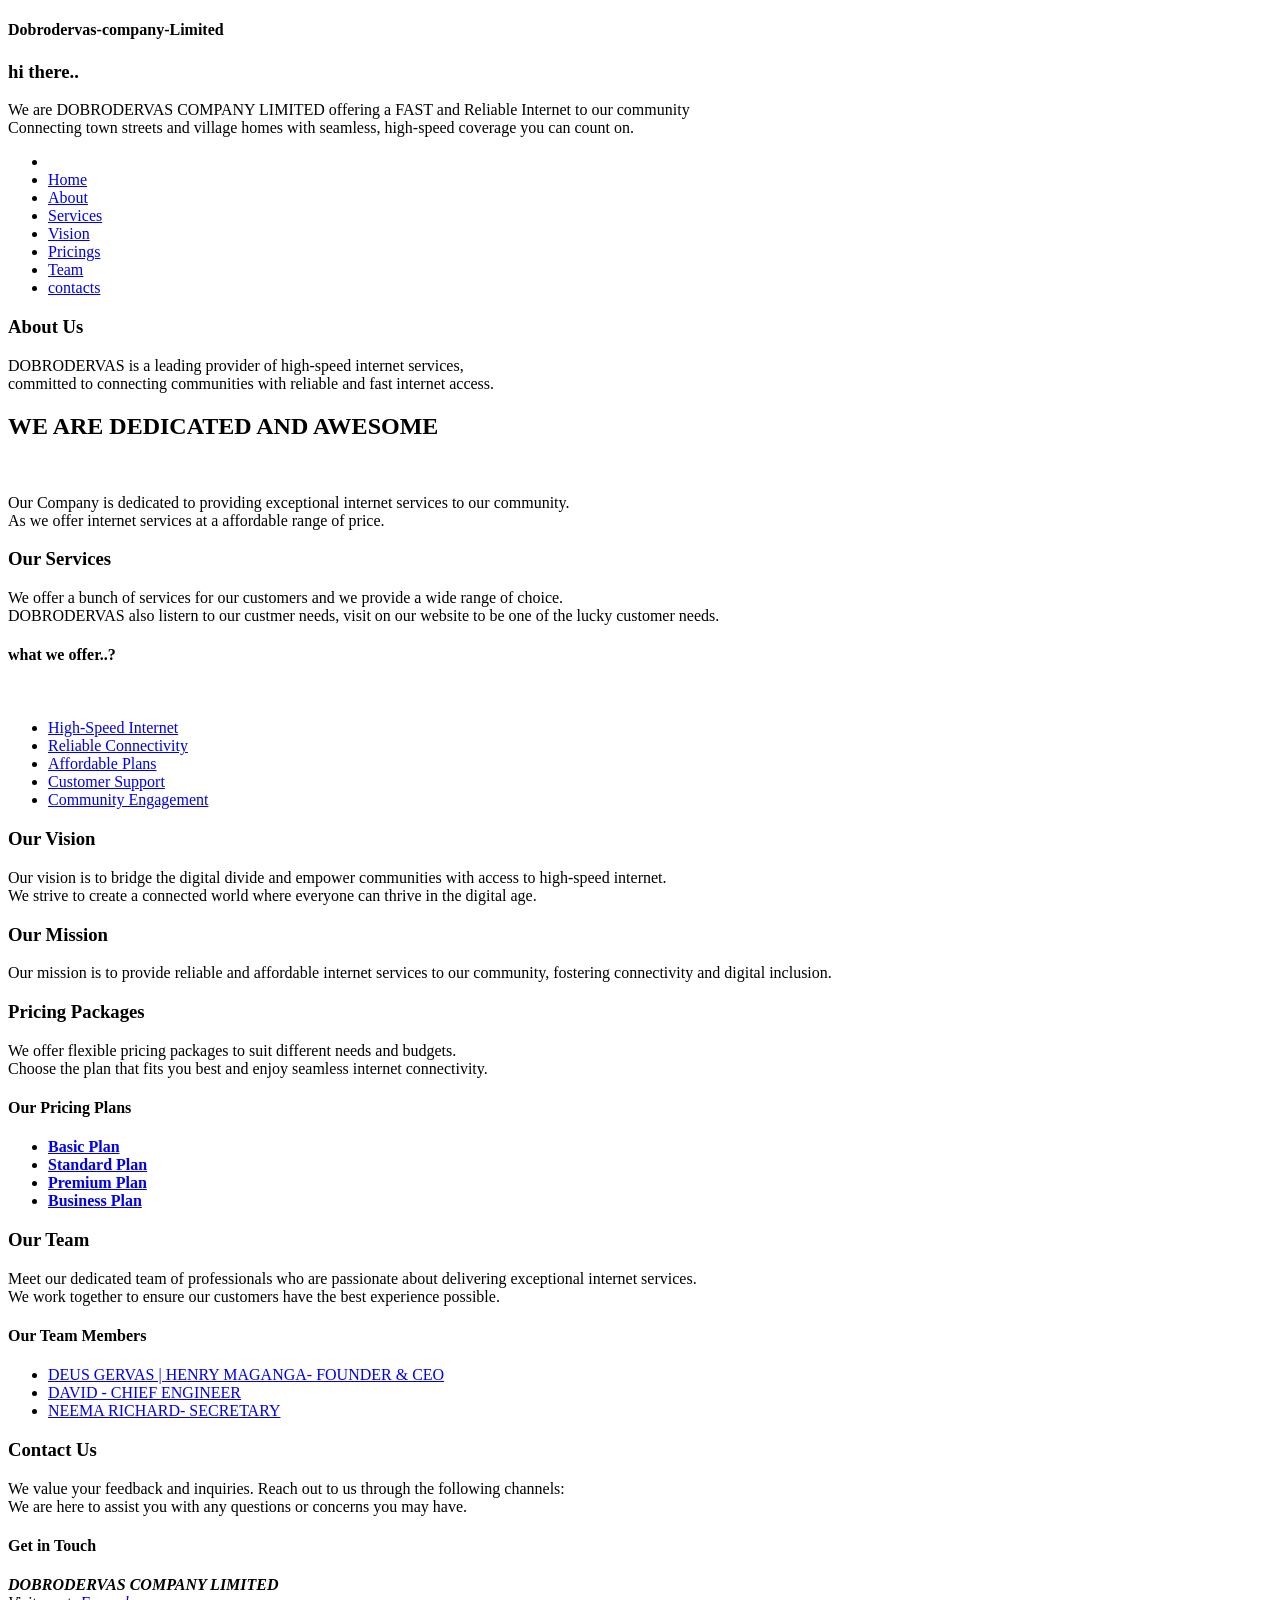
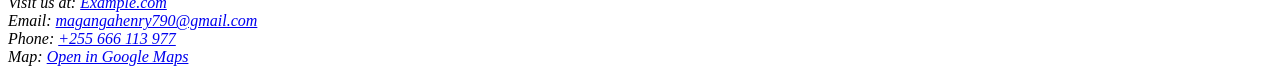
==== index.html @ 9a57b75b "move site files to root for GitHub Pages" ====
<!DOCTYPE html>
<html lang="en">

<head>
    <meta charset="UTF-8">
    <meta name="viewport" content="width=device-width, initial-scale=1.0">
    <title>Document</title>
</head>

<body>

    <!--header for the dobrodervas site--->
    <header>
        <!---the home page section--->
        <h4>Dobrodervas-company-Limited</h4>
        <h3>hi there..</h3>
        <p>We are DOBRODERVAS COMPANY LIMITED offering a FAST and Reliable Internet to our community<br>Connecting town
            streets and village homes with seamless, high-speed coverage you can count on. </p>
    </header>

    <!--navigation menu for dobrodervas site-->
    <nav>
        <ul>
            <li>
            <li><a href="#">Home</a></li>
            <li><a href="#">About</a></li>
            <li><a href="#">Services</a></li>
            <li><a href="#">Vision</a></li>
            <li><a href="#">Pricings</a></li>
            <li><a href="#">Team</a></li>
            <li><a href="#">contacts</a></li>
            </li>
        </ul>
    </nav>

    <!--main content-for dobrodervas site -->
    <main>

        <!--the about page section-->

        <section>

            <h3>About Us</h3>
            <p>DOBRODERVAS is a leading provider of high-speed internet services,<br>committed to connecting communities
                with reliable and fast internet access.</p>

            <div>
                <!--here i am going to align the image horizontally with the text-->
                <header>
                    <h2>WE ARE DEDICATED AND AWESOME</h2>
                    <img src="" alt="">
                    <p>Our Company is dedicated to providing exceptional internet services to our community.<br>As
                        we offer internet services at a affordable range of price.</p>

                </header>
            </div>
        </section>

        <!---- the services section----->
        <section>
            <h3>Our Services</h3>
            <p>We offer a bunch of services for our customers and we provide a wide range of choice.<br> DOBRODERVAS
                also listern to our custmer needs, visit on our website to be one of the lucky customer needs.</p>
            <header>
                <h4>what we offer..?</h4>
                <!---here i should remember to align the engineer picture with the text --->
                <img src="" alt="">
                <nav>
                    <ul>
                        <li><a href="#">High-Speed Internet</a></li>
                        <li><a href="#">Reliable Connectivity</a></li>
                        <li><a href="#">Affordable Plans</a></li>
                        <li><a href="#">Customer Support</a></li>
                        <li><a href="#">Community Engagement</a></li>
                    </ul>
                </nav>
            </header>
        </section>

        <!--- the vision section  of the company---->

        <section>
            <h3>Our Vision</h3>
            <p>Our vision is to bridge the digital divide and empower communities with access to high-speed
                internet.<br>We
                strive to create a connected world where everyone can thrive in the digital age.</p>
            <h3>Our Mission</h3>
            <p>Our mission is to provide reliable and affordable internet services to our community, fostering
                connectivity and digital inclusion.</p>
        </section>

        <!---the pricing package section ---->

        <section>
            <h3>Pricing Packages</h3>
            <p>We offer flexible pricing packages to suit different needs and budgets.<br>Choose the plan that fits you
                best and enjoy seamless internet connectivity.</p>
            <header>
                <h4>Our Pricing Plans</h4>
                <nav>
                    <ul>
                        <li><a href="#">
                                <strong>Basic Plan</strong>
                                <span></span></a></li>
                        <li><a href="#">
                                <strong>Standard Plan</strong>
                                <span></span></a></li>
                        <li><a href="#">
                                <strong>Premium Plan</strong>
                                <span></span></a></li>
                        <li><a href="#">
                                <strong>Business Plan</strong>
                                <span></span></a></li>
                    </ul>
                </nav>
            </header>
        </section>

        <!----the team section of the company----->
        <section>
            <h3>Our Team</h3>
            <p>Meet our dedicated team of professionals who are passionate about delivering exceptional internet
                services.<br>We work together to ensure our customers have the best experience possible.</p>
            <header>
                <h4>Our Team Members</h4>
                <nav>
                    <ul>
                        <li><a href="#"><img src="" alt=""><span>DEUS GERVAS | HENRY MAGANGA- FOUNDER & CEO</span></a>
                        </li>
                        <li><a href="#"><img src="" alt=""><span>DAVID - CHIEF ENGINEER</span></a></li>
                        <li><a href="#"><img src="" alt=""><span></span>NEEMA RICHARD- SECRETARY</span></a></li>

                    </ul>
                </nav>
            </header>
        </section>
        <!--the contact section for the company---->
        <section>
            <h3>Contact Us</h3>
            <p>We value your feedback and inquiries. Reach out to us through the following channels:<br>We are here to
                assist you with any questions or concerns you may have.</p>
            <header>
                <h4>Get in Touch</h4>
                <address>
                    <strong>DOBRODERVAS COMPANY LIMITED</strong><br>
                    Visit us at: <a href="https://example.com">Example.com</a><br>
                    Email: <a href="mailto:magangahenry790@gmail.com">magangahenry790@gmail.com</a><br>
                    Phone: <a href="tel:+255666113977">+255 666 113 977</a><br>
                    Map: <a href="https://google.com" target="_masumbwe">Open in Google Maps</a>
                </address>

            </header>
        </section>

    </main>
</body>

</html>
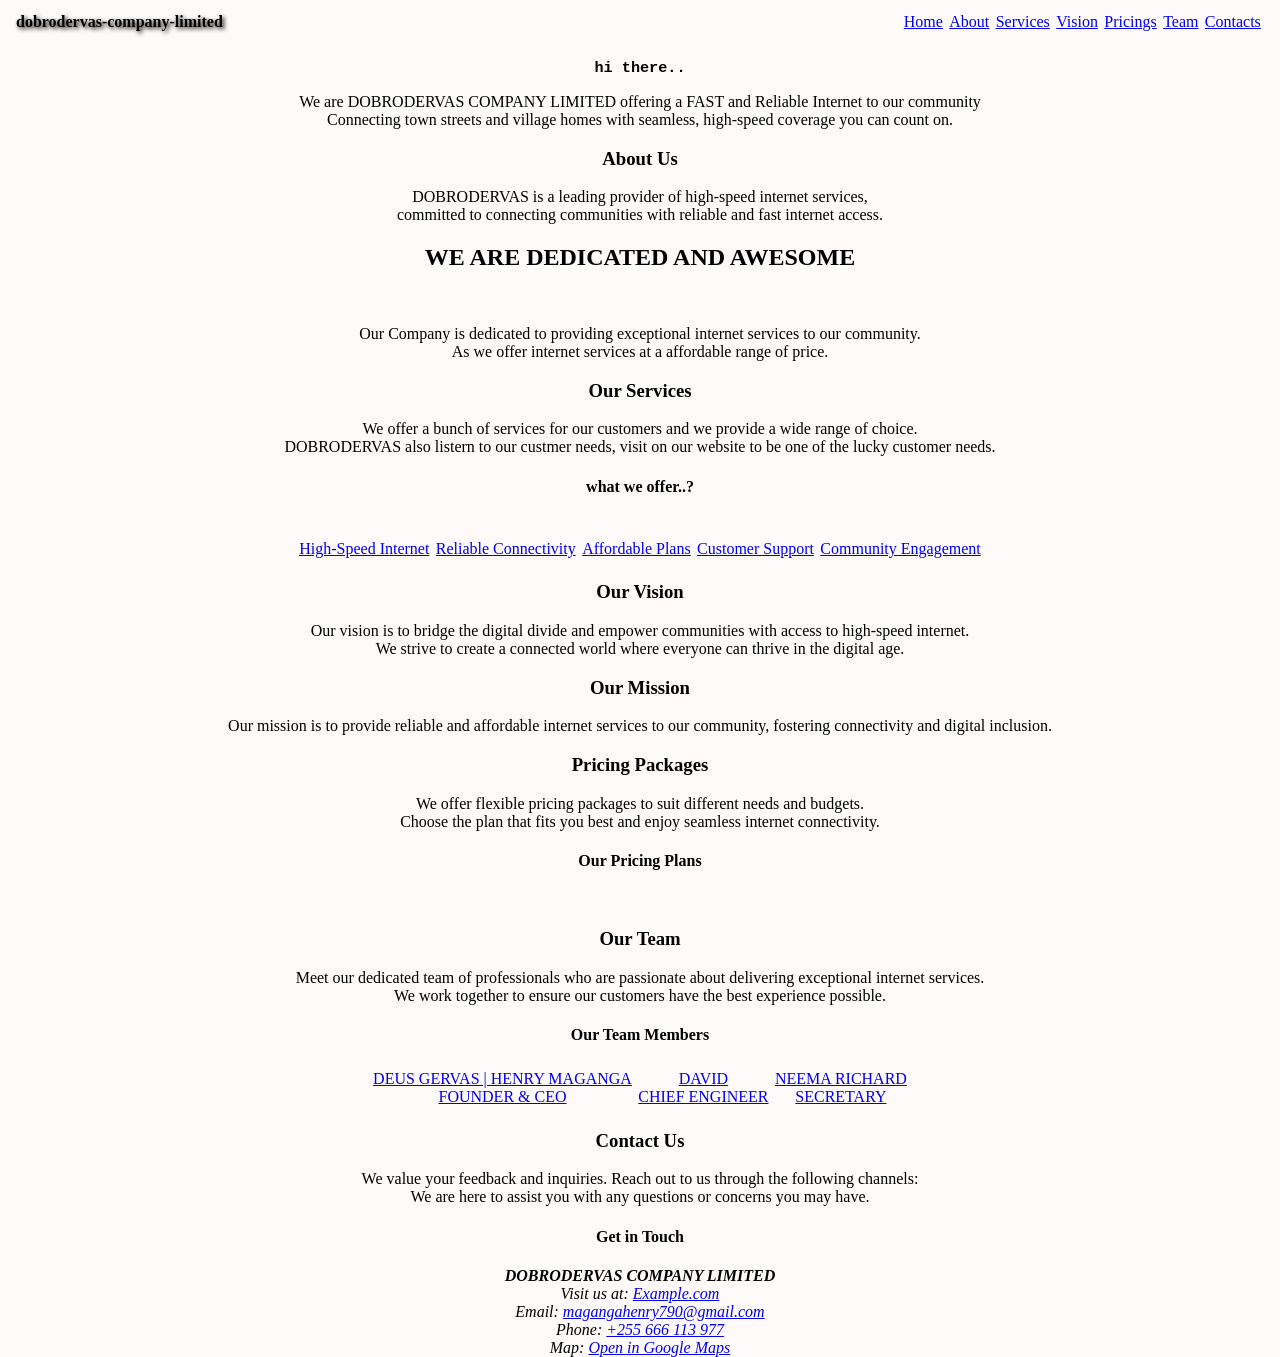
==== commit 8cb94508: "commit css logic and modified html" ====
--- a/index.html
+++ b/index.html
@@ -4,41 +4,46 @@
 <head>
     <meta charset="UTF-8">
     <meta name="viewport" content="width=device-width, initial-scale=1.0">
+    <link rel="stylesheet" href="style.css">
     <title>Document</title>
 </head>
 
 <body>
 
-    <!--header for the dobrodervas site--->
-    <header>
-        <!---the home page section--->
-        <h4>Dobrodervas-company-Limited</h4>
-        <h3>hi there..</h3>
-        <p>We are DOBRODERVAS COMPANY LIMITED offering a FAST and Reliable Internet to our community<br>Connecting town
-            streets and village homes with seamless, high-speed coverage you can count on. </p>
-    </header>
+<header class="site-header">
+    <h4 class="dobro">Dobrodervas-company-Limited</h4>
 
-    <!--navigation menu for dobrodervas site-->
+    <!-- navigation menu for dobrodervas site -->
     <nav>
         <ul>
-            <li>
             <li><a href="#">Home</a></li>
             <li><a href="#">About</a></li>
             <li><a href="#">Services</a></li>
             <li><a href="#">Vision</a></li>
             <li><a href="#">Pricings</a></li>
             <li><a href="#">Team</a></li>
-            <li><a href="#">contacts</a></li>
-            </li>
+            <li><a href="#">Contacts</a></li>
         </ul>
     </nav>
+</header>
+
+
+    <!--header for the dobrodervas site--->
+    <header class="default-home">
+        <!---the home page section--->
+        
+        <h3 class="hi">hi there..</h3>
+        <p>We are DOBRODERVAS COMPANY LIMITED offering a FAST and Reliable Internet to our community<br>Connecting town
+            streets and village homes with seamless, high-speed coverage you can count on. </p>
+    </header>
+
 
     <!--main content-for dobrodervas site -->
     <main>
 
         <!--the about page section-->
 
-        <section>
+        <section class="about">
 
             <h3>About Us</h3>
             <p>DOBRODERVAS is a leading provider of high-speed internet services,<br>committed to connecting communities
@@ -57,7 +62,7 @@
         </section>
 
         <!---- the services section----->
-        <section>
+        <section class="services">
             <h3>Our Services</h3>
             <p>We offer a bunch of services for our customers and we provide a wide range of choice.<br> DOBRODERVAS
                 also listern to our custmer needs, visit on our website to be one of the lucky customer needs.</p>
@@ -65,7 +70,7 @@
                 <h4>what we offer..?</h4>
                 <!---here i should remember to align the engineer picture with the text --->
                 <img src="" alt="">
-                <nav>
+                <nav class="offer-tag">
                     <ul>
                         <li><a href="#">High-Speed Internet</a></li>
                         <li><a href="#">Reliable Connectivity</a></li>
@@ -79,7 +84,7 @@
 
         <!--- the vision section  of the company---->
 
-        <section>
+        <section class="vision">
             <h3>Our Vision</h3>
             <p>Our vision is to bridge the digital divide and empower communities with access to high-speed
                 internet.<br>We
@@ -91,51 +96,47 @@
 
         <!---the pricing package section ---->
 
-        <section>
+        <section class="pricing">
             <h3>Pricing Packages</h3>
             <p>We offer flexible pricing packages to suit different needs and budgets.<br>Choose the plan that fits you
                 best and enjoy seamless internet connectivity.</p>
             <header>
                 <h4>Our Pricing Plans</h4>
-                <nav>
-                    <ul>
-                        <li><a href="#">
-                                <strong>Basic Plan</strong>
-                                <span></span></a></li>
-                        <li><a href="#">
-                                <strong>Standard Plan</strong>
-                                <span></span></a></li>
-                        <li><a href="#">
-                                <strong>Premium Plan</strong>
-                                <span></span></a></li>
-                        <li><a href="#">
-                                <strong>Business Plan</strong>
-                                <span></span></a></li>
-                    </ul>
-                </nav>
+                <div class="pricing-marquee">
+                    <span>
+                        <nav class="pricing-plan">
+                            <ul>
+                                <li><a href="#"><strong>Basic Plan</strong></a></li>
+                                <li><a href="#"><strong>Standard Plan</strong></a></li>
+                                <li><a href="#"><strong>Premium Plan</strong></a></li>
+                                <li><a href="#"><strong>Business Plan</strong></a></li>
+                            </ul>
+                        </nav>
+                    </span>
+                </div>
             </header>
         </section>
 
         <!----the team section of the company----->
-        <section>
+        <section class="team">
             <h3>Our Team</h3>
             <p>Meet our dedicated team of professionals who are passionate about delivering exceptional internet
                 services.<br>We work together to ensure our customers have the best experience possible.</p>
             <header>
                 <h4>Our Team Members</h4>
-                <nav>
+                <nav class="team-members">
                     <ul>
-                        <li><a href="#"><img src="" alt=""><span>DEUS GERVAS | HENRY MAGANGA- FOUNDER & CEO</span></a>
+                        <li><a href="#"><img src="" alt=""><span>DEUS GERVAS | HENRY MAGANGA<br>FOUNDER & CEO</span></a>
                         </li>
-                        <li><a href="#"><img src="" alt=""><span>DAVID - CHIEF ENGINEER</span></a></li>
-                        <li><a href="#"><img src="" alt=""><span></span>NEEMA RICHARD- SECRETARY</span></a></li>
+                        <li><a href="#"><img src="" alt=""><span>DAVID<br> CHIEF ENGINEER</span></a></li>
+                        <li><a href="#"><img src="" alt=""><span></span>NEEMA RICHARD<br> SECRETARY</span></a></li>
 
                     </ul>
                 </nav>
             </header>
         </section>
         <!--the contact section for the company---->
-        <section>
+        <section class="contact">
             <h3>Contact Us</h3>
             <p>We value your feedback and inquiries. Reach out to us through the following channels:<br>We are here to
                 assist you with any questions or concerns you may have.</p>
--- a/style.css
+++ b/style.css
@@ -0,0 +1,143 @@
+body{
+    margin:0;
+    padding:0;
+    background-color:snow;
+}
+
+/* the shared parent controls the side-by-side layout */
+.site-header {
+    display: flex;
+    justify-content: space-between; 
+    align-items: center;            
+    background-color: snow;
+    padding: 0.5em 1em;
+}
+
+/* css for the navigation bar */
+nav {
+    color: black;
+    display: flex;
+   
+}
+
+/* make the marker disappear */
+nav ul {
+    list-style-type: none;
+    display: flex;   
+    margin: 0;
+    padding: 0;
+}
+
+/* make the elements in a single line */
+nav ul li {
+    display: inline-block;
+    margin: 0.3em 0.2em;
+}
+
+/* css for the heading of dobrodervas company limited */
+.dobro {
+    margin: 0;            
+    color: black;
+    font-family: cursive;
+    text-transform: lowercase;
+    text-shadow: 2px 2px 4px #000000;
+}
+.hi{
+    text-align:center;
+    color:black;
+    font-family:monospace   ;
+}
+.default-home {
+    background-color: snow;
+    text-align: center;
+}
+
+.about {
+    text-align: center;
+}
+
+.services {
+    text-align: center;
+}
+
+
+/*the services section */
+
+.offer-tag {
+    list-style-type: none;
+    display: flex;
+    justify-content: center;
+    gap: 2em;
+}
+
+.vision {
+    text-align: center;
+}
+
+.pricing {
+    text-align: center;
+}
+
+.team {
+    text-align: center;
+}
+
+.contact {
+    text-align: center;
+}
+
+.team-members {
+    list-style-type: none;
+    display: flex;
+    justify-content: center;
+    gap: 2em;
+}
+
+.pricing-plan {
+    list-style-type: none;
+    display: flex;
+    justify-content: center;
+    gap: 2em;
+}
+
+
+/*the css for marquee effect for the pricing packages*/
+.pricing-marquee {
+    margin: 0 auto;
+    white-space: nowrap;
+    overflow: hidden;
+}
+
+.pricing-marquee span {
+    display: inline-block;
+    padding-left: 100%;
+    text-indent: 0;
+    -webkit-animation: pricing-marquee 45s linear infinite;
+    animation: pricing-marquee 45s linear infinite;
+}
+
+.pricing-marquee span:hover {
+    animation-play-state: paused;
+}
+
+/* keep the list items inline so they scroll as one row */
+.pricing-plan ul {
+    display: inline-flex;
+    list-style: none;
+    margin: 0;
+    padding: 0;
+}
+
+.pricing-plan ul li {
+    margin: 0 2em;
+}
+
+@keyframes pricing-marquee {
+    0% {
+        transform: translate(0, 0);
+    }
+
+    100% {
+        transform: translate(-100%, 0);
+    }
+}
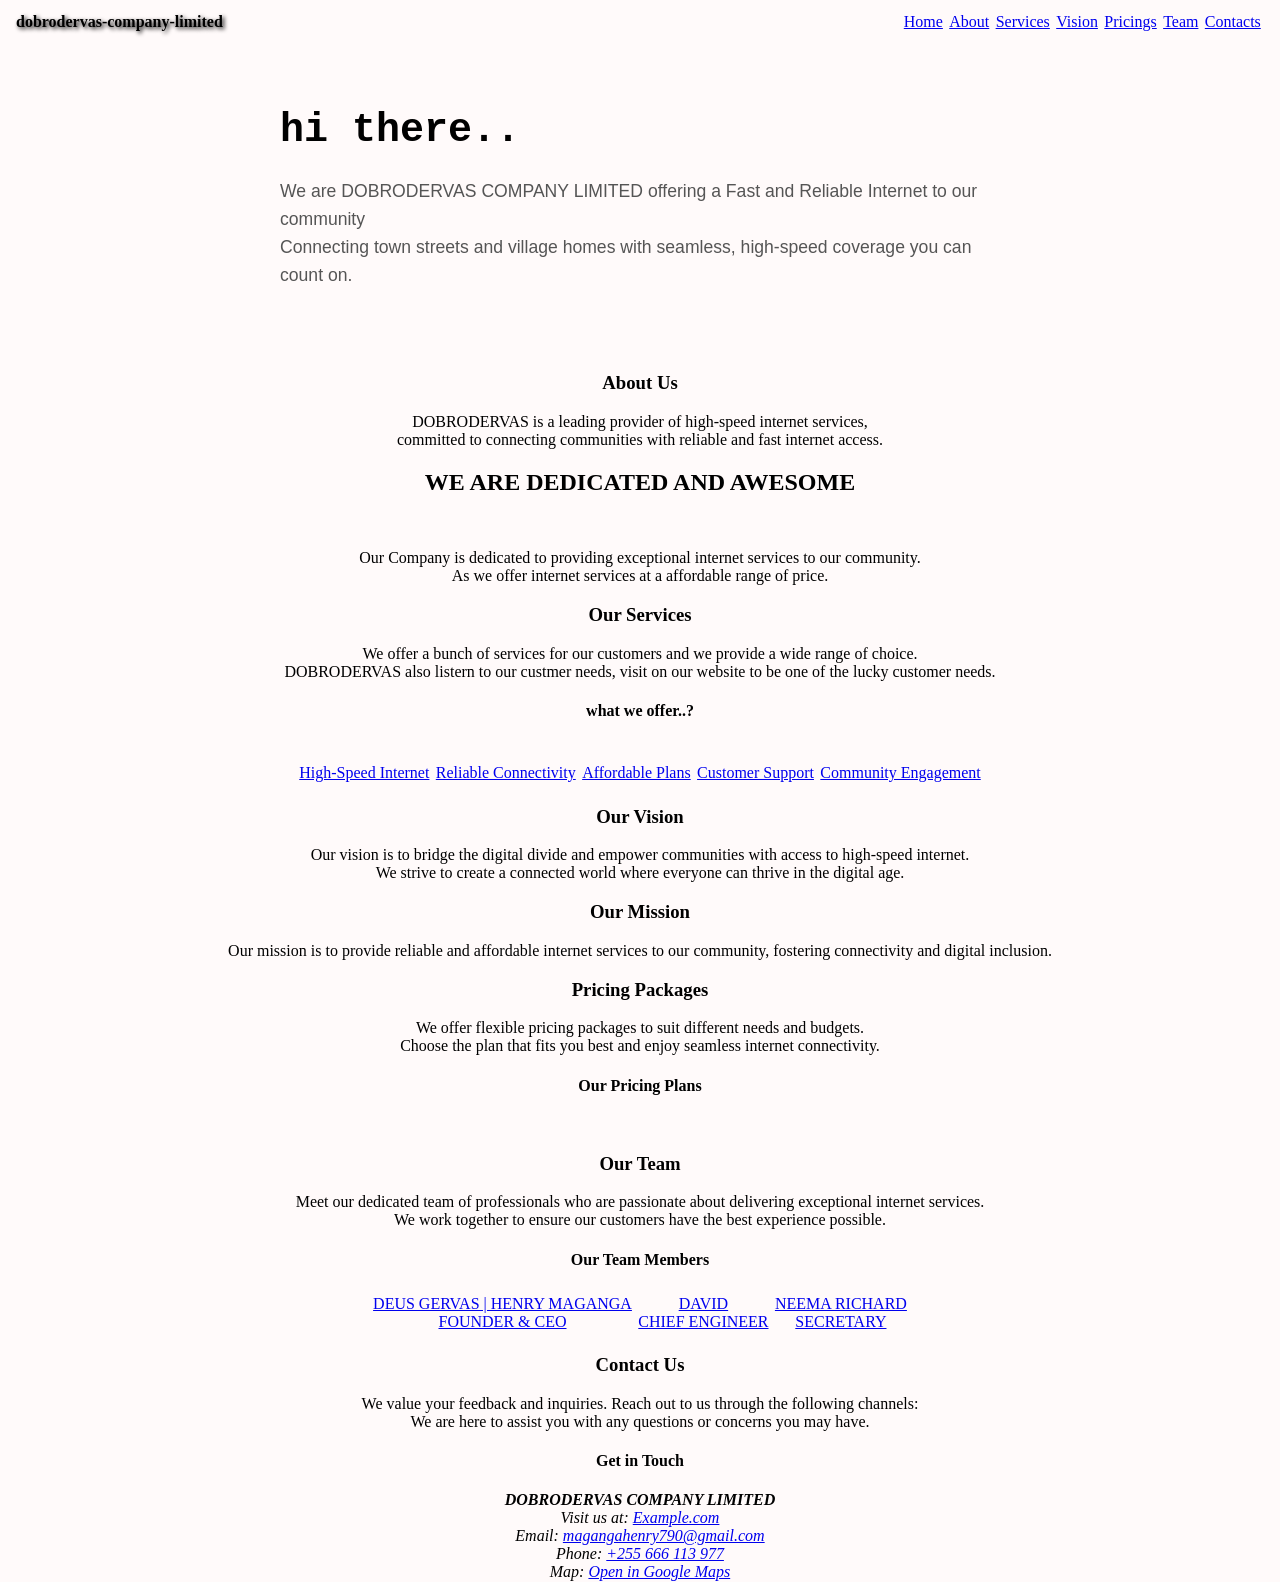
==== commit 88064c81: "adding some grid features and changing the layout style for html" ====
--- a/index.html
+++ b/index.html
@@ -33,7 +33,7 @@
         <!---the home page section--->
         
         <h3 class="hi">hi there..</h3>
-        <p>We are DOBRODERVAS COMPANY LIMITED offering a FAST and Reliable Internet to our community<br>Connecting town
+        <p>We are DOBRODERVAS COMPANY LIMITED offering a Fast and Reliable Internet to our community<br>Connecting town
             streets and village homes with seamless, high-speed coverage you can count on. </p>
     </header>
 
--- a/style.css
+++ b/style.css
@@ -140,4 +140,35 @@
     100% {
         transform: translate(-100%, 0);
     }
-}+}
+
+
+/*css for grid system for the home page */
+header.default-home {
+  display: grid;
+  /* Centered content column */
+  grid-template-columns: minmax(auto, 720px); 
+  justify-content: center;
+  align-content: center;
+  row-gap: 1.5rem;
+  padding: 4rem 1rem;
+}
+
+header.default-home .hi {
+  font-family: monospace, sans-serif;
+  font-size: 2.5rem;
+  font-weight: bold;
+  margin: 0;
+  /* Forces left alignment to perfectly line up with the text below */
+  text-align: left; 
+}
+
+header.default-home p {
+  font-family: sans-serif;
+  font-size: 1.1rem;
+  line-height: 1.6;
+  color: #555555;
+  margin: 0;
+  /* Forces left alignment for parallel lines */
+  text-align: left; 
+}
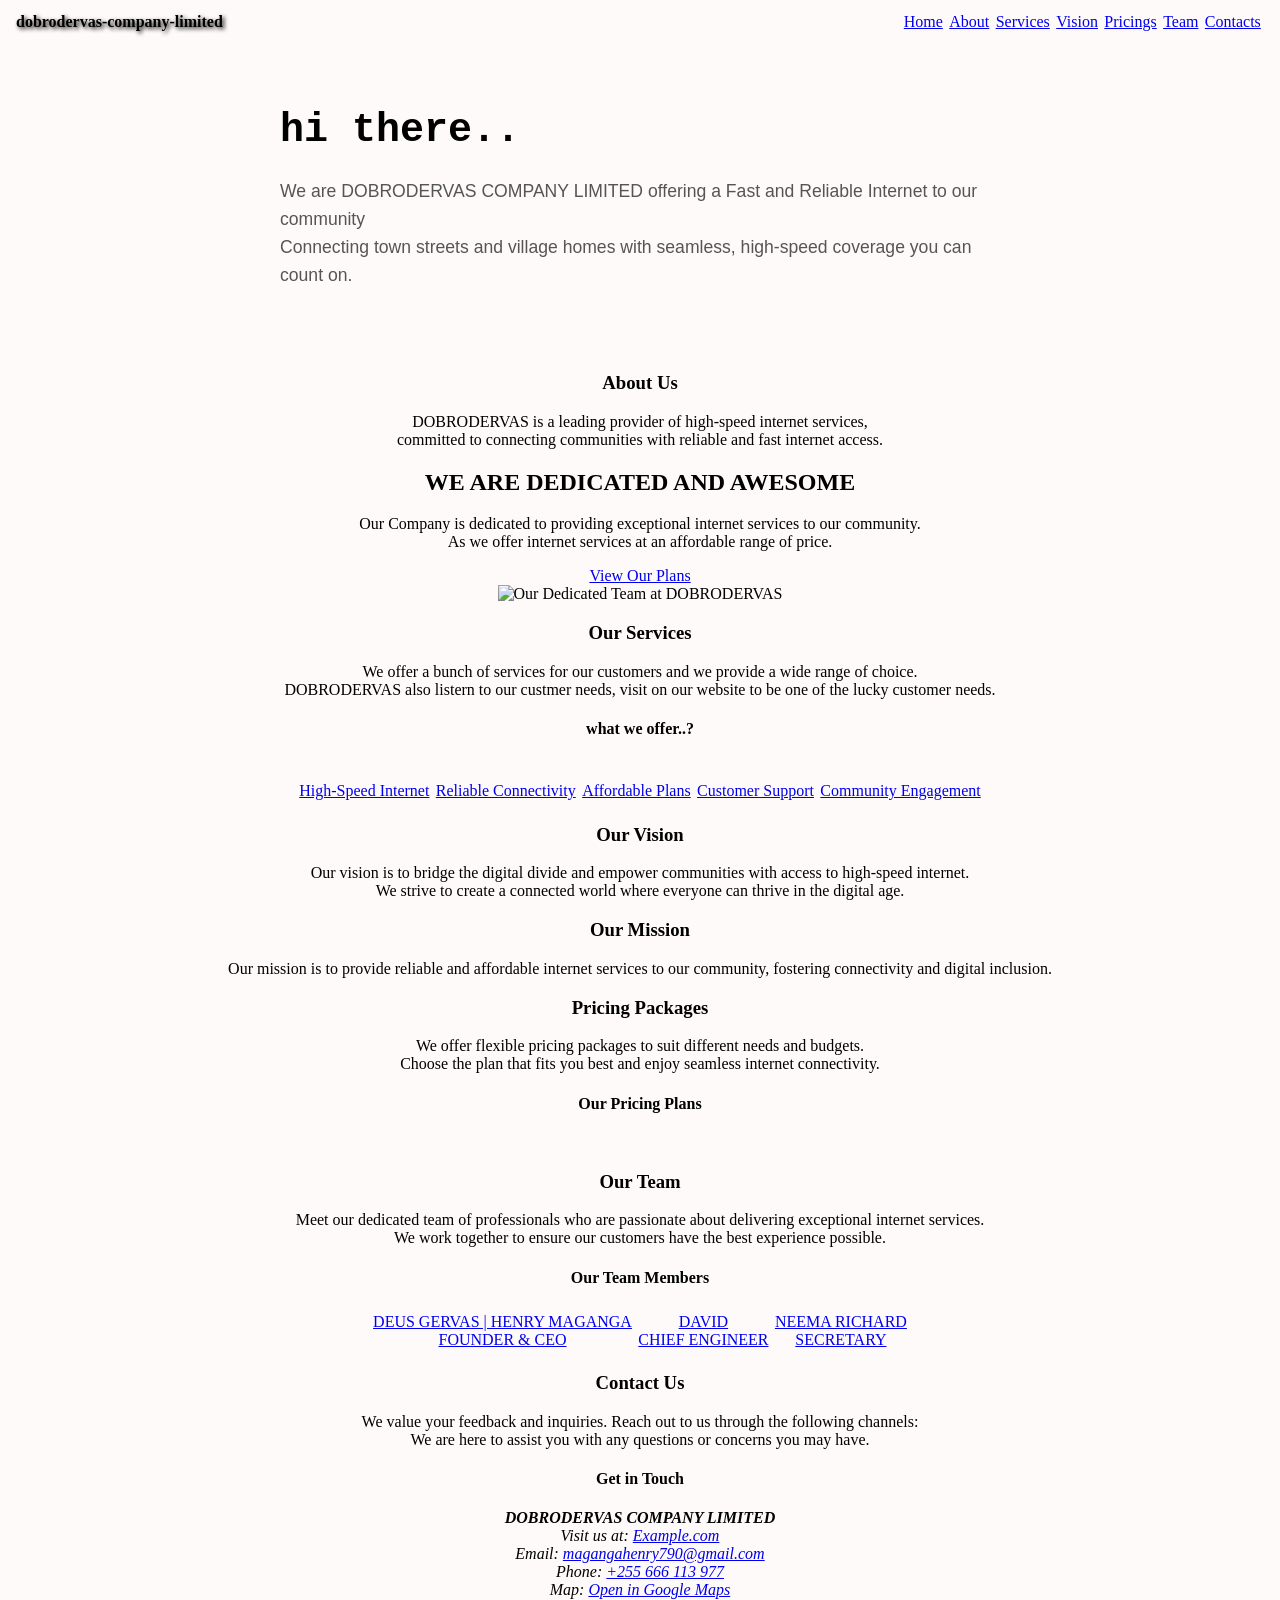
==== commit f441651f: "commit grid layout for the home page and html modification" ====
--- a/index.html
+++ b/index.html
@@ -10,28 +10,28 @@
 
 <body>
 
-<header class="site-header">
-    <h4 class="dobro">Dobrodervas-company-Limited</h4>
+    <header class="site-header">
+        <h4 class="dobro">Dobrodervas-company-Limited</h4>
 
-    <!-- navigation menu for dobrodervas site -->
-    <nav>
-        <ul>
-            <li><a href="#">Home</a></li>
-            <li><a href="#">About</a></li>
-            <li><a href="#">Services</a></li>
-            <li><a href="#">Vision</a></li>
-            <li><a href="#">Pricings</a></li>
-            <li><a href="#">Team</a></li>
-            <li><a href="#">Contacts</a></li>
-        </ul>
-    </nav>
-</header>
+        <!-- navigation menu for dobrodervas site -->
+        <nav>
+            <ul>
+                <li><a href="#">Home</a></li>
+                <li><a href="#">About</a></li>
+                <li><a href="#">Services</a></li>
+                <li><a href="#">Vision</a></li>
+                <li><a href="#">Pricings</a></li>
+                <li><a href="#">Team</a></li>
+                <li><a href="#">Contacts</a></li>
+            </ul>
+        </nav>
+    </header>
 
 
     <!--header for the dobrodervas site--->
     <header class="default-home">
         <!---the home page section--->
-        
+
         <h3 class="hi">hi there..</h3>
         <p>We are DOBRODERVAS COMPANY LIMITED offering a Fast and Reliable Internet to our community<br>Connecting town
             streets and village homes with seamless, high-speed coverage you can count on. </p>
@@ -41,25 +41,36 @@
     <!--main content-for dobrodervas site -->
     <main>
 
+
+
         <!--the about page section-->
 
+        <!-- The About Page Section -->
         <section class="about">
-
             <h3>About Us</h3>
             <p>DOBRODERVAS is a leading provider of high-speed internet services,<br>committed to connecting communities
                 with reliable and fast internet access.</p>
 
-            <div>
-                <!--here i am going to align the image horizontally with the text-->
-                <header>
+            <!-- Grid Container for Layout -->
+            <div class="grid-container">
+
+                <!-- The Text Block -->
+                <div class="text-block">
                     <h2>WE ARE DEDICATED AND AWESOME</h2>
-                    <img src="" alt="">
-                    <p>Our Company is dedicated to providing exceptional internet services to our community.<br>As
-                        we offer internet services at a affordable range of price.</p>
+                    <p>Our Company is dedicated to providing exceptional internet services to our community.<br>As we
+                        offer internet services at an affordable range of price.</p>
 
-                </header>
+                    <!-- Added Missing Call-to-Action Button -->
+                    <a href="#services" class="cta-button">View Our Plans</a>
+                </div>
+
+                <!-- The Image Block (Remember to replace 'images/team.jpg' with your actual file path) -->
+                <img src="images/team.jpg" alt="Our Dedicated Team at DOBRODERVAS">
+
             </div>
         </section>
+
+
 
         <!---- the services section----->
         <section class="services">
--- a/style.css
+++ b/style.css
@@ -172,3 +172,4 @@
   /* Forces left alignment for parallel lines */
   text-align: left; 
 }
+
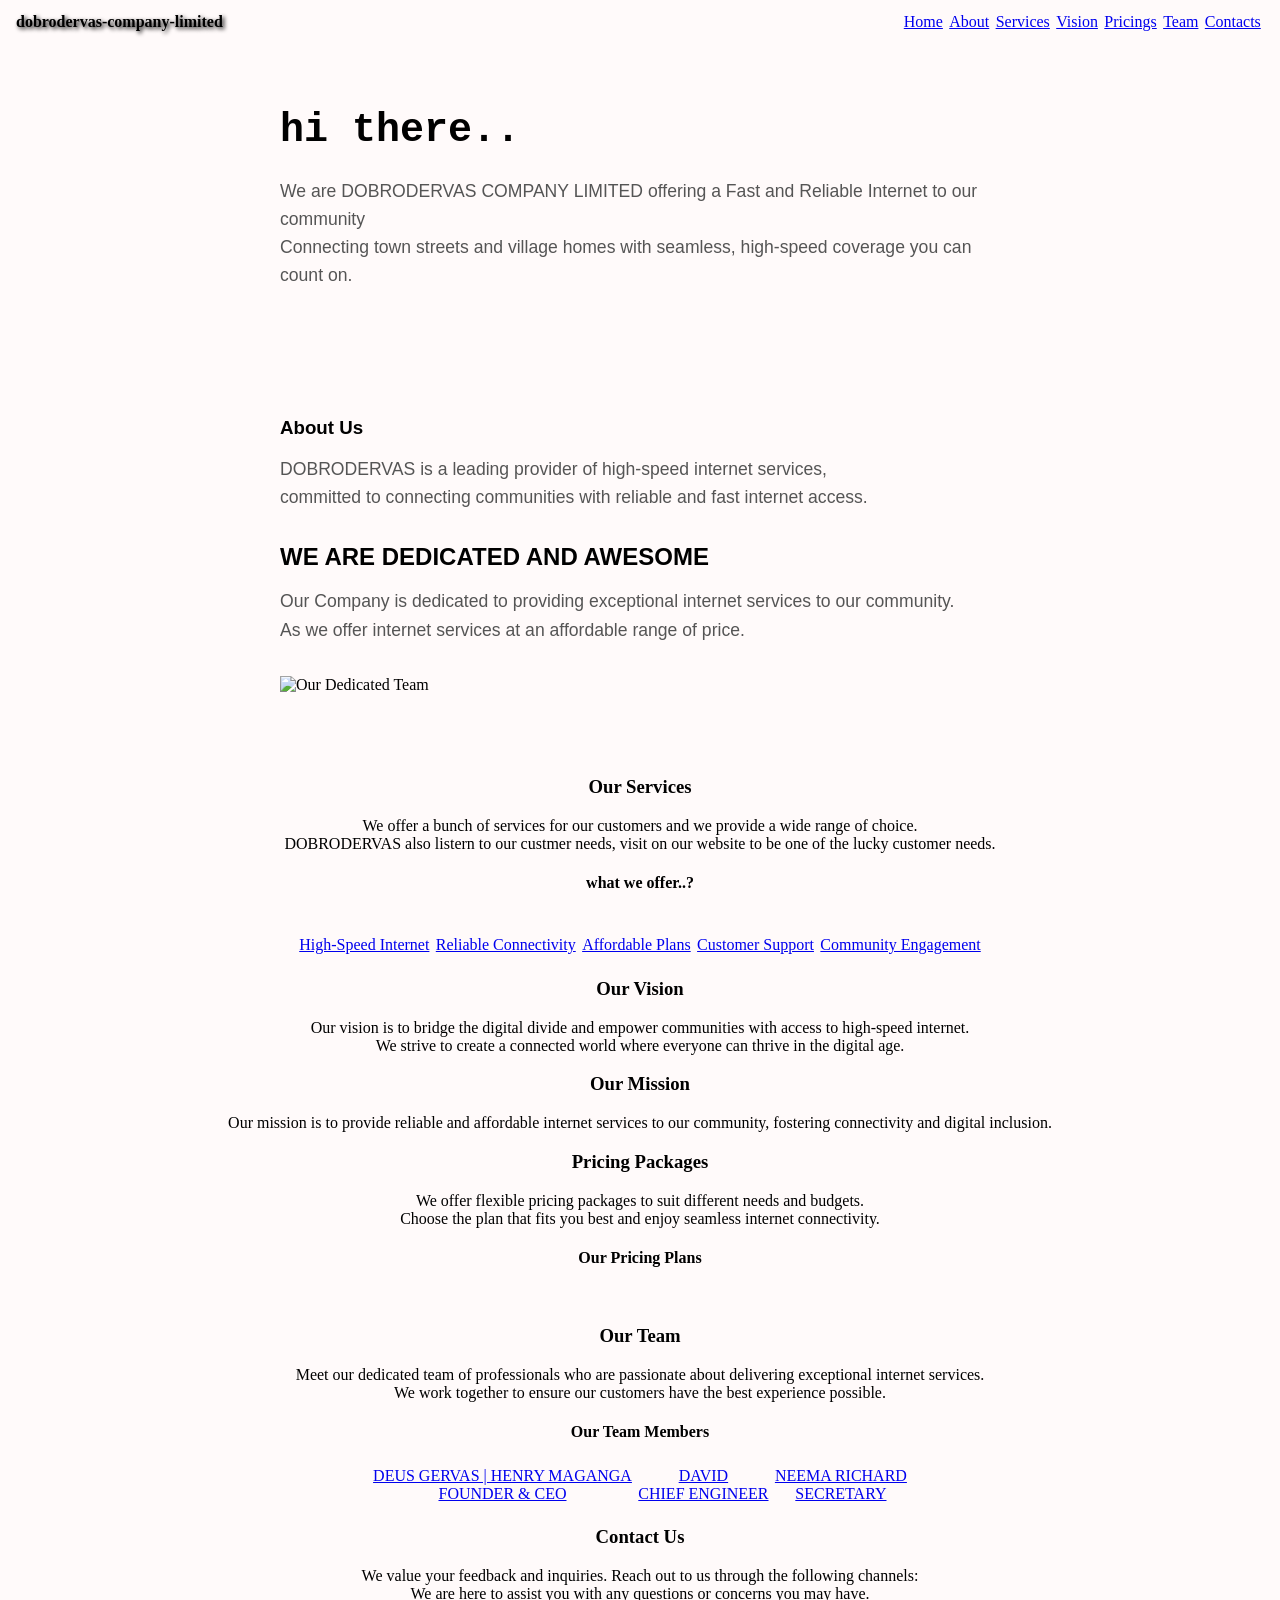
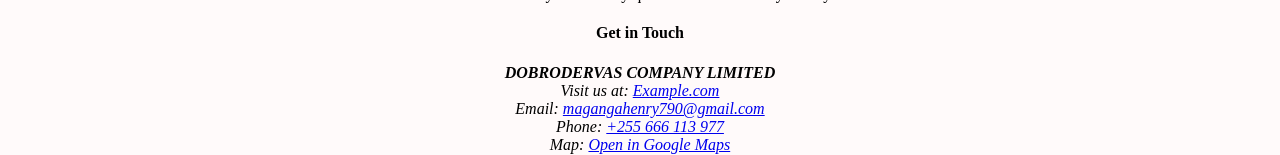
==== commit bd26e090: "grid layout for about section" ====
--- a/index.html
+++ b/index.html
@@ -41,35 +41,24 @@
     <!--main content-for dobrodervas site -->
     <main>
 
-
-
-        <!--the about page section-->
-
-        <!-- The About Page Section -->
-        <section class="about">
-            <h3>About Us</h3>
-            <p>DOBRODERVAS is a leading provider of high-speed internet services,<br>committed to connecting communities
-                with reliable and fast internet access.</p>
-
-            <!-- Grid Container for Layout -->
-            <div class="grid-container">
-
-                <!-- The Text Block -->
-                <div class="text-block">
-                    <h2>WE ARE DEDICATED AND AWESOME</h2>
-                    <p>Our Company is dedicated to providing exceptional internet services to our community.<br>As we
-                        offer internet services at an affordable range of price.</p>
-
-                    <!-- Added Missing Call-to-Action Button -->
-                    <a href="#services" class="cta-button">View Our Plans</a>
-                </div>
-
-                <!-- The Image Block (Remember to replace 'images/team.jpg' with your actual file path) -->
-                <img src="images/team.jpg" alt="Our Dedicated Team at DOBRODERVAS">
-
+        <div class="main-content">
+            <!--the about section of the company-->
+            <div class="grid-row">
+                <h3>About Us</h3>
+                <p>DOBRODERVAS is a leading provider of high-speed internet services,<br>committed to connecting
+                    communities with reliable and fast internet access.</p>
             </div>
-        </section>
-
+            <!--awesome Section -->
+            <div class="grid-row">
+                <h2>WE ARE DEDICATED AND AWESOME</h2>
+                <p>Our Company is dedicated to providing exceptional internet services to our community.<br>As we offer
+                    internet services at an affordable range of price.</p>
+            </div>
+            <!--the image block-->
+            <div class="grid-row image-block">
+                <img src="your-image-path.jpg" alt="Our Dedicated Team">
+            </div>
+        </div>
 
 
         <!---- the services section----->
--- a/style.css
+++ b/style.css
@@ -173,3 +173,43 @@
   text-align: left; 
 }
 
+
+
+/*css for the main content of about section*/
+
+.main-content {
+  display: grid;
+  grid-template-columns: minmax(auto, 720px);
+  justify-content: center;
+  align-content: center;
+  row-gap: 2rem;
+  padding: 4rem 1rem;
+}
+
+.main-content .grid-row {
+  display: grid;
+  row-gap: 1rem;
+}
+
+.main-content h2, 
+.main-content h3 {
+  font-family: sans-serif;
+  margin: 0;
+  text-align: left;
+}
+
+.main-content p {
+  font-family: sans-serif;
+  font-size: 1.1rem;
+  line-height: 1.6;
+  color: #555555;
+  margin: 0;
+  text-align: left;
+}
+
+.main-content .image-block img {
+  width: 100%;
+  height: auto;
+  display: block;
+}
+
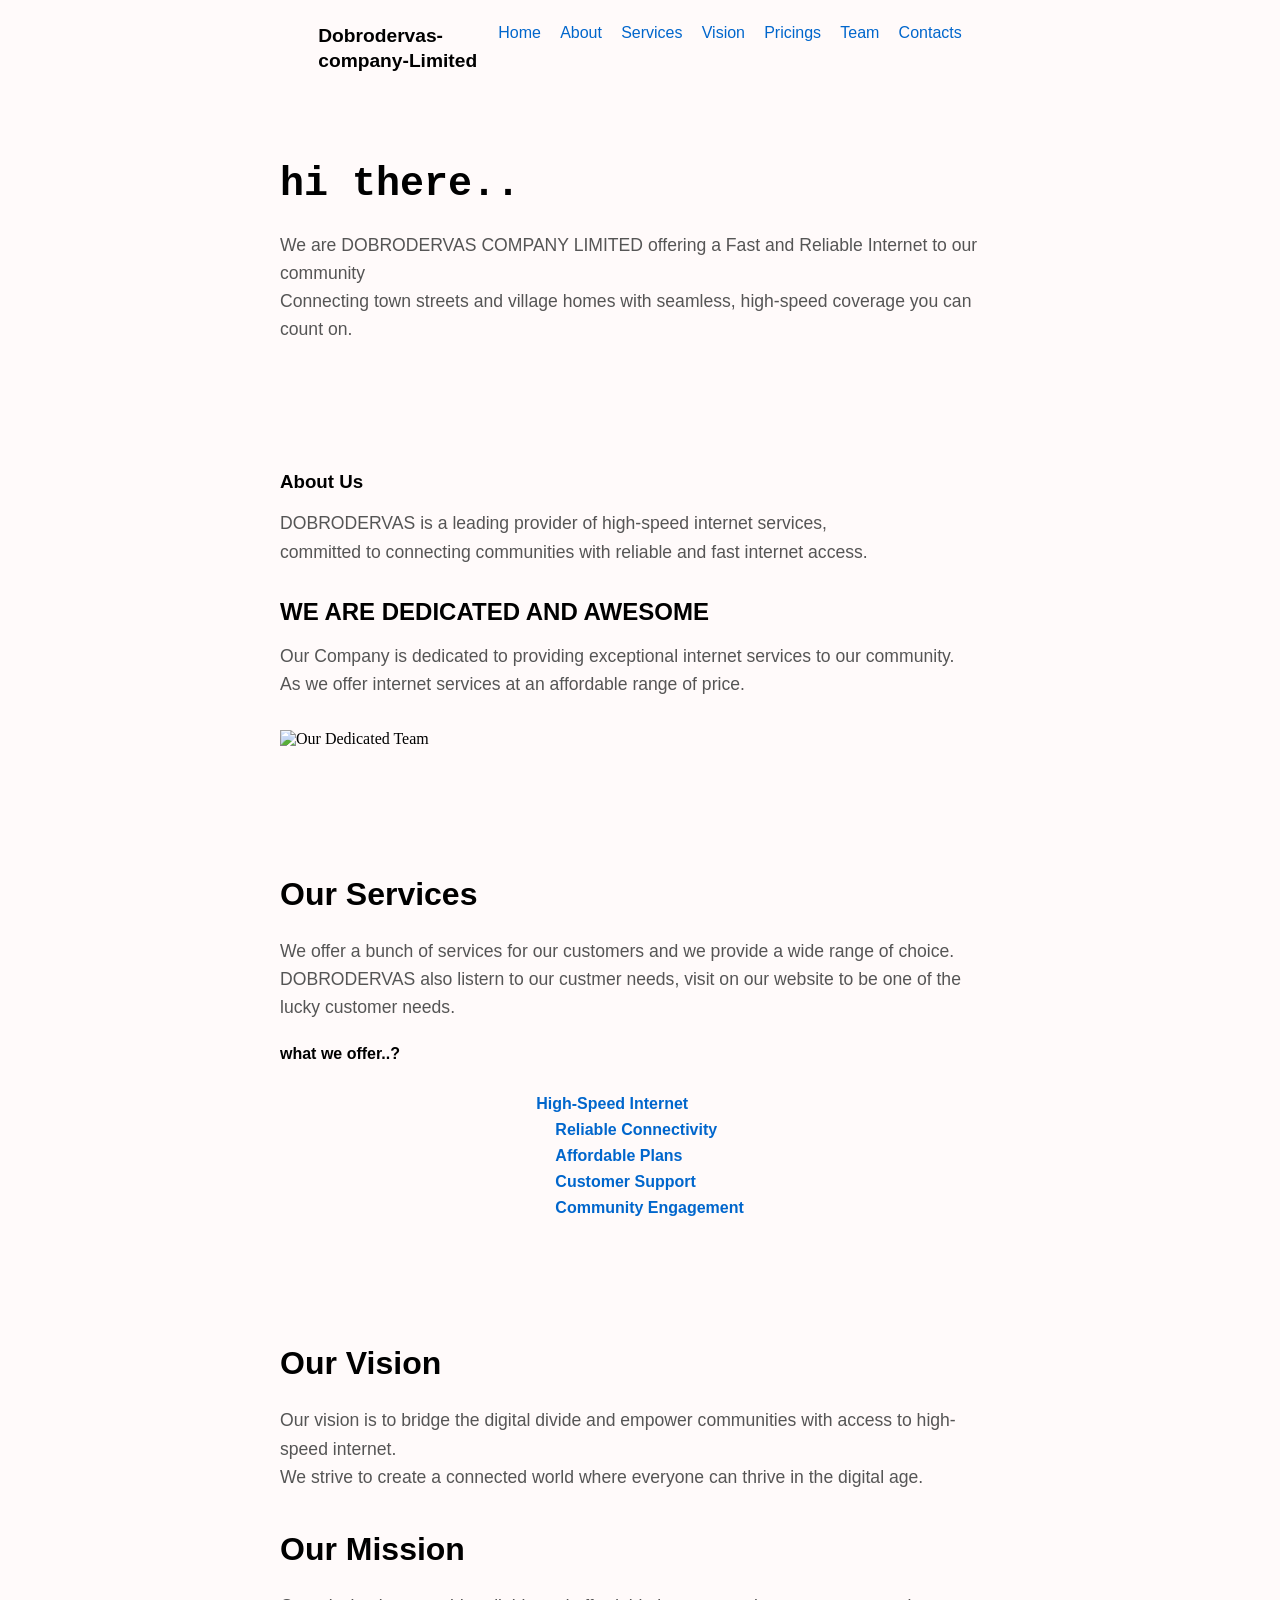
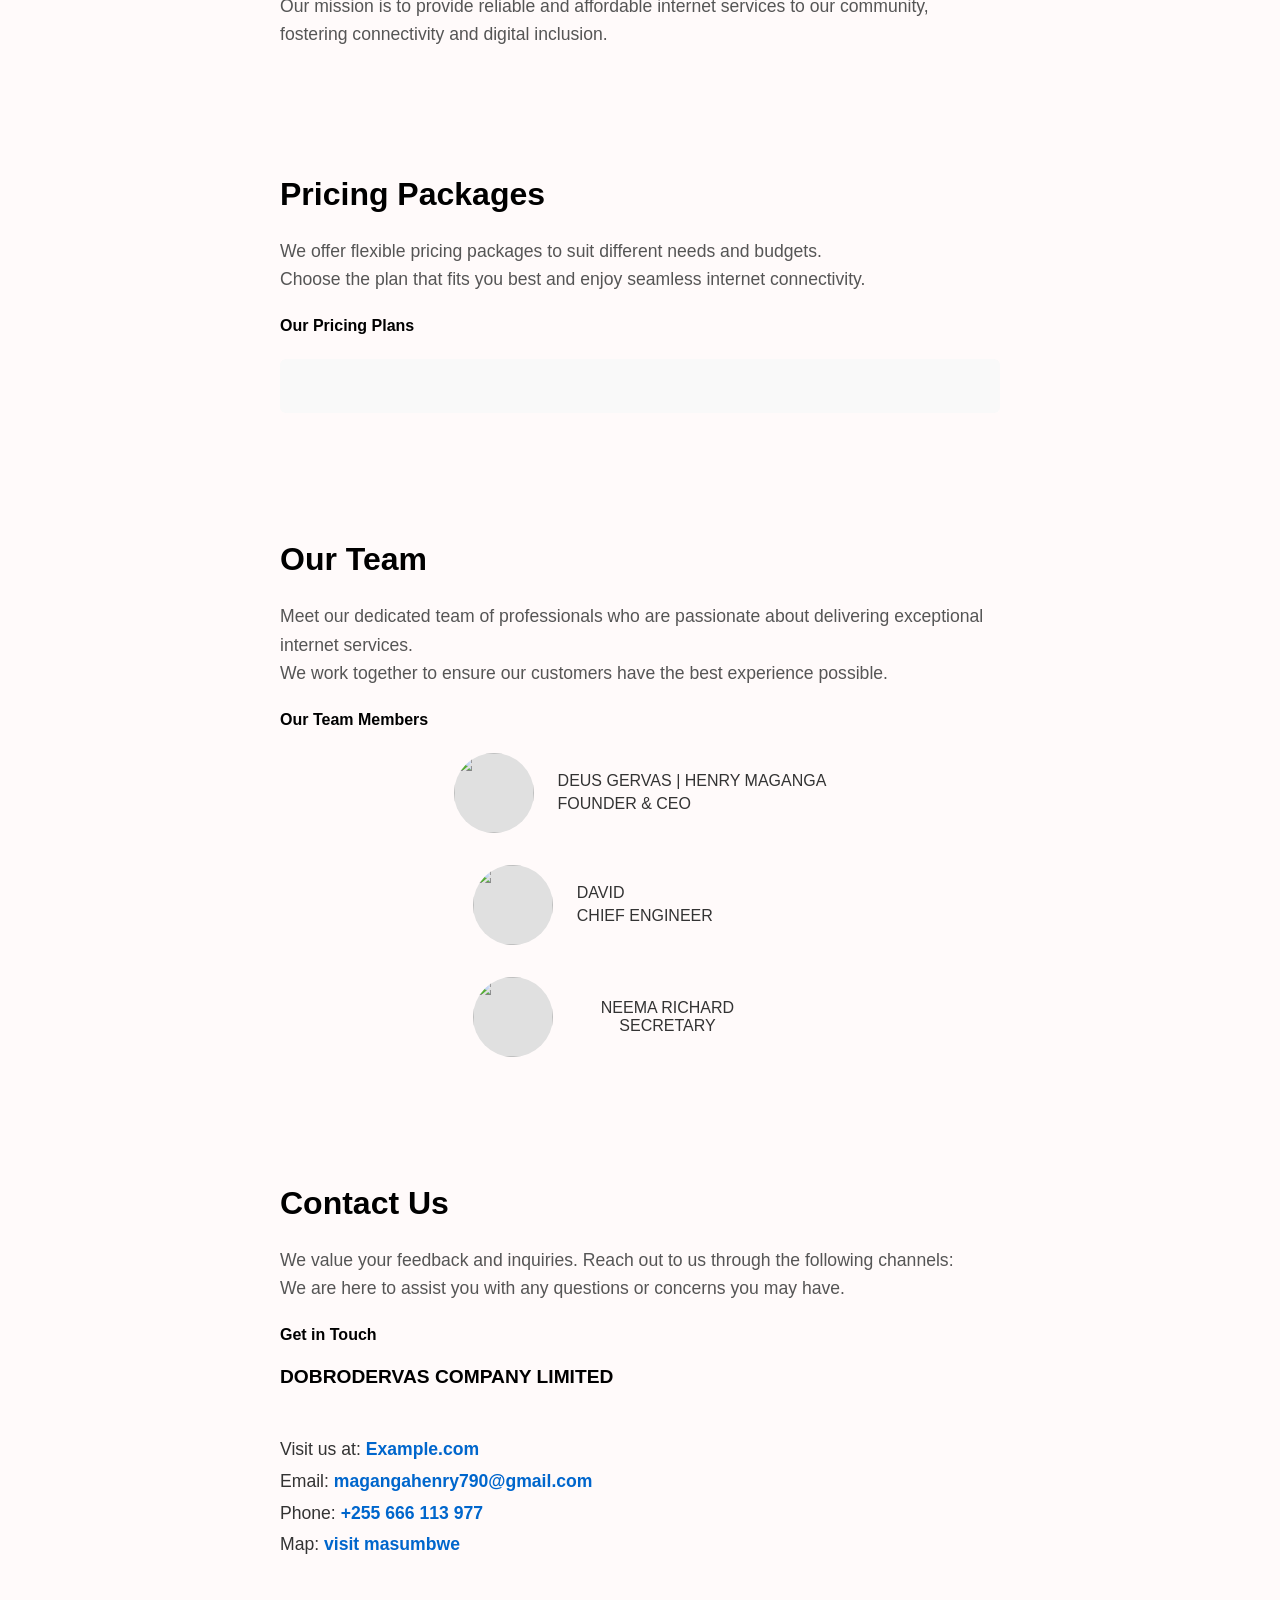
==== commit 479b96ab: "commit" ====
--- a/index.html
+++ b/index.html
@@ -147,7 +147,7 @@
                     Visit us at: <a href="https://example.com">Example.com</a><br>
                     Email: <a href="mailto:magangahenry790@gmail.com">magangahenry790@gmail.com</a><br>
                     Phone: <a href="tel:+255666113977">+255 666 113 977</a><br>
-                    Map: <a href="https://google.com" target="_masumbwe">Open in Google Maps</a>
+                    Map: <a href="https://google.com" target="_masumbwe">visit masumbwe</a>
                 </address>
 
             </header>
--- a/style.css
+++ b/style.css
@@ -4,23 +4,39 @@
     background-color:snow;
 }
 
-/* the shared parent controls the side-by-side layout */
+/* 1. Full Screen Header Wrapper */
 .site-header {
     display: flex;
-    justify-content: space-between; 
-    align-items: center;            
+    justify-content: center;
     background-color: snow;
-    padding: 0.5em 1em;
-}
-
-/* css for the navigation bar */
-nav {
+    padding: 1.5rem 1rem;
+    width: 100%;
+    box-sizing: border-box;
+}
+
+/* 2. The 720px Inner Centered Layout Column */
+.site-header-inner {
+    width: 100%;
+    max-width: 720px;
+    display: flex;
+    justify-content: space-between;
+    align-items: center;
+    box-sizing: border-box;
+}
+
+/* 3. The Broken Company Logo Text */
+.dobro {
+    margin: 0;            
     color: black;
-    display: flex;
-   
-}
-
-/* make the marker disappear */
+    font-family: sans-serif; 
+    font-size: 1.2rem;       
+    line-height: 1.3;        
+    max-width: 180px; /* Breaks text into two neat stacked lines */
+    white-space: normal;     
+    text-align: left !important;
+}
+
+/* 4. Navigation Menu Layout */
 nav ul {
     list-style-type: none;
     display: flex;   
@@ -28,20 +44,38 @@
     padding: 0;
 }
 
-/* make the elements in a single line */
 nav ul li {
     display: inline-block;
-    margin: 0.3em 0.2em;
-}
-
-/* css for the heading of dobrodervas company limited */
-.dobro {
-    margin: 0;            
-    color: black;
-    font-family: cursive;
-    text-transform: lowercase;
-    text-shadow: 2px 2px 4px #000000;
-}
+    margin-left: 1.2rem; /* Clean inline link spacing */
+}
+
+nav a {
+    text-decoration: none;
+    color: #0066cc;
+    font-family: sans-serif;
+    font-weight: 500;
+}
+
+
+/* Cleaned Navigation link spacing */
+nav ul li {
+    display: inline-block;
+    margin-left: 1.2rem; /* Adds cleaner space between navigation items */
+}
+
+nav ul li:first-child {
+    margin-left: 0;      /* Keeps the first item clean */
+}
+
+nav a {
+    text-decoration: none;
+    color: #0066cc;
+    font-family: sans-serif;
+    font-weight: 500;
+}
+
+
+
 .hi{
     text-align:center;
     color:black;
@@ -213,3 +247,343 @@
   display: block;
 }
 
+
+
+/* Main Services Container (Matches previous layout) */
+section.services {
+  display: grid;
+  grid-template-columns: minmax(auto, 720px);
+  justify-content: center;
+  align-content: center;
+  row-gap: 1.5rem;
+  padding: 4rem 1rem;
+}
+
+/* Headings and Paragraph Alignment */
+section.services h3,
+section.services h4,
+section.services p {
+  margin: 0;
+  text-align: left;
+  font-family: sans-serif;
+}
+
+section.services h3 {
+  font-size: 2rem;
+}
+
+section.services p {
+  font-size: 1.1rem;
+  line-height: 1.6;
+  color: #555555;
+}
+
+/* Inner Layout for the Offer Section */
+section.services header {
+  display: grid;
+  row-gap: 1rem;
+}
+
+/* Offer List Styling */
+section.services .offer-tag ul {
+  list-style: none;
+  padding: 0;
+  margin: 0;
+  display: grid;
+  row-gap: 0.5rem;
+}
+
+section.services .offer-tag a {
+  text-decoration: none;
+  color: #0066cc;
+  font-family: sans-serif;
+  font-weight: bold;
+}
+
+/* Engineer Picture Constraints */
+section.services img {
+  max-width: 100%;
+  height: auto;
+  display: block;
+}
+
+
+/* Forces the list container to align left */
+section.services .offer-tag ul {
+  display: flex;
+  flex-direction: column;
+  align-items: flex-start; /* Stops links from centering */
+  text-align: left;        /* Forces text to the left */
+  padding-left: 0;         /* Removes default browser list indentation */
+}
+
+/* Forces individual links to align left */
+section.services .offer-tag li {
+  text-align: left;
+  width: 100%;
+}
+
+
+
+/* Main Vision Container (Matches previous layouts) */
+section.vision {
+  display: grid;
+  grid-template-columns: minmax(auto, 720px);
+  justify-content: center;
+  align-content: center;
+  row-gap: 1.5rem;
+  padding: 4rem 1rem;
+}
+
+/* Headings and Paragraph Alignment */
+section.vision h3,
+section.vision p {
+  margin: 0;
+  text-align: left !important; /* Overrides any global center alignments */
+  font-family: sans-serif;
+}
+
+section.vision h3 {
+  font-size: 2rem;
+  margin-top: 1rem; /* Adds extra breathing room above headings */
+}
+
+/* First heading doesn't need top margin */
+section.vision h3:first-of-type {
+  margin-top: 0;
+}
+
+section.vision p {
+  font-size: 1.1rem;
+  line-height: 1.6;
+  color: #555555;
+}
+
+
+
+
+
+/* Main Pricing Container (Matches previous layouts) */
+section.pricing {
+  display: grid;
+  grid-template-columns: minmax(auto, 720px);
+  justify-content: center;
+  align-content: center;
+  row-gap: 1.5rem;
+  padding: 4rem 1rem;
+}
+
+/* Headings and Paragraph Alignment */
+section.pricing h3,
+section.pricing h4,
+section.pricing p {
+  margin: 0;
+  text-align: left !important;
+  font-family: sans-serif;
+}
+
+section.pricing h3 {
+  font-size: 2rem;
+}
+
+section.pricing p {
+  font-size: 1.1rem;
+  line-height: 1.6;
+  color: #555555;
+}
+
+section.pricing header {
+  display: grid;
+  row-gap: 1.5rem;
+  width: 100%;
+}
+
+/* --- The Moving Marquee Track --- */
+
+/* This acts as a window exactly 720px wide; contents move inside it */
+.pricing-marquee {
+  width: 100%;
+  overflow: hidden;         /* Hides items when they move outside the layout column */
+  white-space: nowrap;       /* Prevents the moving list from breaking into vertical lines */
+  background-color: #f9f9f9; /* Soft background to define the moving track area */
+  padding: 1rem 0;
+  border-radius: 6px;
+}
+
+/* The wrapper that handles the actual horizontal motion */
+.pricing-marquee span {
+  display: inline-block;
+  padding-left: 100%;       /* Starts the moving text completely off-screen to the right */
+  animation: infinite-move-left 15s linear infinite;
+}
+
+/* Forces the list into a single moving row */
+section.pricing .pricing-plan ul {
+  display: flex;
+  list-style: none;
+  padding: 0;
+  margin: 0;
+  column-gap: 4rem;         /* Generates spacing between the moving items */
+}
+
+section.pricing .pricing-plan li {
+  display: inline-block;
+}
+
+section.pricing .pricing-plan a {
+  text-decoration: none;
+  color: #0066cc;
+  font-family: sans-serif;
+  font-size: 1.2rem;
+  white-space: nowrap;
+}
+
+/* Smooth Infinite Scrolling Animation */
+@keyframes infinite-move-left {
+  0% {
+    transform: translate3d(0, 0, 0);
+  }
+  100% {
+    transform: translate3d(-100%, 0, 0);
+  }
+}
+
+
+
+/* Main Team Container (Matches previous layouts) */
+section.team {
+  display: grid;
+  grid-template-columns: minmax(auto, 720px);
+  justify-content: center;
+  align-content: center;
+  row-gap: 1.5rem;
+  padding: 4rem 1rem;
+}
+
+/* Headings and Paragraph Alignment */
+section.team h3,
+section.team h4,
+section.team p {
+  margin: 0;
+  text-align: left !important; /* Overrides global center rules */
+  font-family: sans-serif;
+}
+
+section.team h3 {
+  font-size: 2rem;
+}
+
+section.team p {
+  font-size: 1.1rem;
+  line-height: 1.6;
+  color: #555555;
+}
+
+section.team header {
+  display: grid;
+  row-gap: 1.5rem;
+}
+
+/* --- Team List Layout --- */
+section.team .team-members ul {
+  list-style: none;
+  padding: 0;
+  margin: 0;
+  display: grid;
+  row-gap: 2rem; /* Spacing between each team member block */
+}
+
+section.team .team-members li {
+  width: 100%;
+}
+
+/* Flex layout to keep image and details aligned together */
+section.team .team-members a {
+  display: flex;
+  align-items: center;
+  column-gap: 1.5rem; /* Gap between the photo and the name text */
+  text-decoration: none;
+  color: #333333;
+}
+
+/* Profile Picture Constraints */
+section.team .team-members img {
+  width: 80px;         /* Fixed width for identical sizing */
+  height: 80px;        /* Fixed height */
+  border-radius: 50%;  /* Makes profile pictures circular */
+  object-fit: cover;   /* Prevents the image from stretching */
+  background-color: #e0e0e0; /* Fallback gray box until images load */
+  display: block;
+}
+
+/* Text Detail Alignment */
+section.team .team-members span {
+  font-family: sans-serif;
+  text-align: left !important;
+  font-size: 1rem;
+  line-height: 1.4;
+  display: block;
+}
+
+
+
+/* Main Contact Container (Matches previous layouts) */
+section.contact {
+  display: grid;
+  grid-template-columns: minmax(auto, 720px);
+  justify-content: center;
+  align-content: center;
+  row-gap: 1.5rem;
+  padding: 4rem 1rem;
+}
+
+/* Headings and Paragraph Alignment */
+section.contact h3,
+section.contact h4,
+section.contact p {
+  margin: 0;
+  text-align: left !important; /* Defeats global center rules */
+  font-family: sans-serif;
+}
+
+section.contact h3 {
+  font-size: 2rem;
+}
+
+section.contact p {
+  font-size: 1.1rem;
+  line-height: 1.6;
+  color: #555555;
+}
+
+section.contact header {
+  display: grid;
+  row-gap: 1rem;
+}
+
+/* --- Address & Links Layout --- */
+section.contact address {
+  font-style: normal; /* Removes the default browser italic styling on <address> */
+  font-family: sans-serif;
+  font-size: 1.1rem;
+  line-height: 1.8;   /* Adds pleasant vertical breathing room between details */
+  text-align: left !important;
+  color: #333333;
+}
+
+section.contact address strong {
+  font-size: 1.2rem;
+  color: #000000;
+  display: block;     /* Ensures the company name acts as its own clean line */
+  margin-bottom: 0.5rem;
+}
+
+section.contact address a {
+  text-decoration: none;
+  color: #0066cc;
+  font-weight: bold;
+}
+
+section.contact address a:hover {
+  text-decoration: underline; /* Adds an interactive visual clue on hover */
+}
